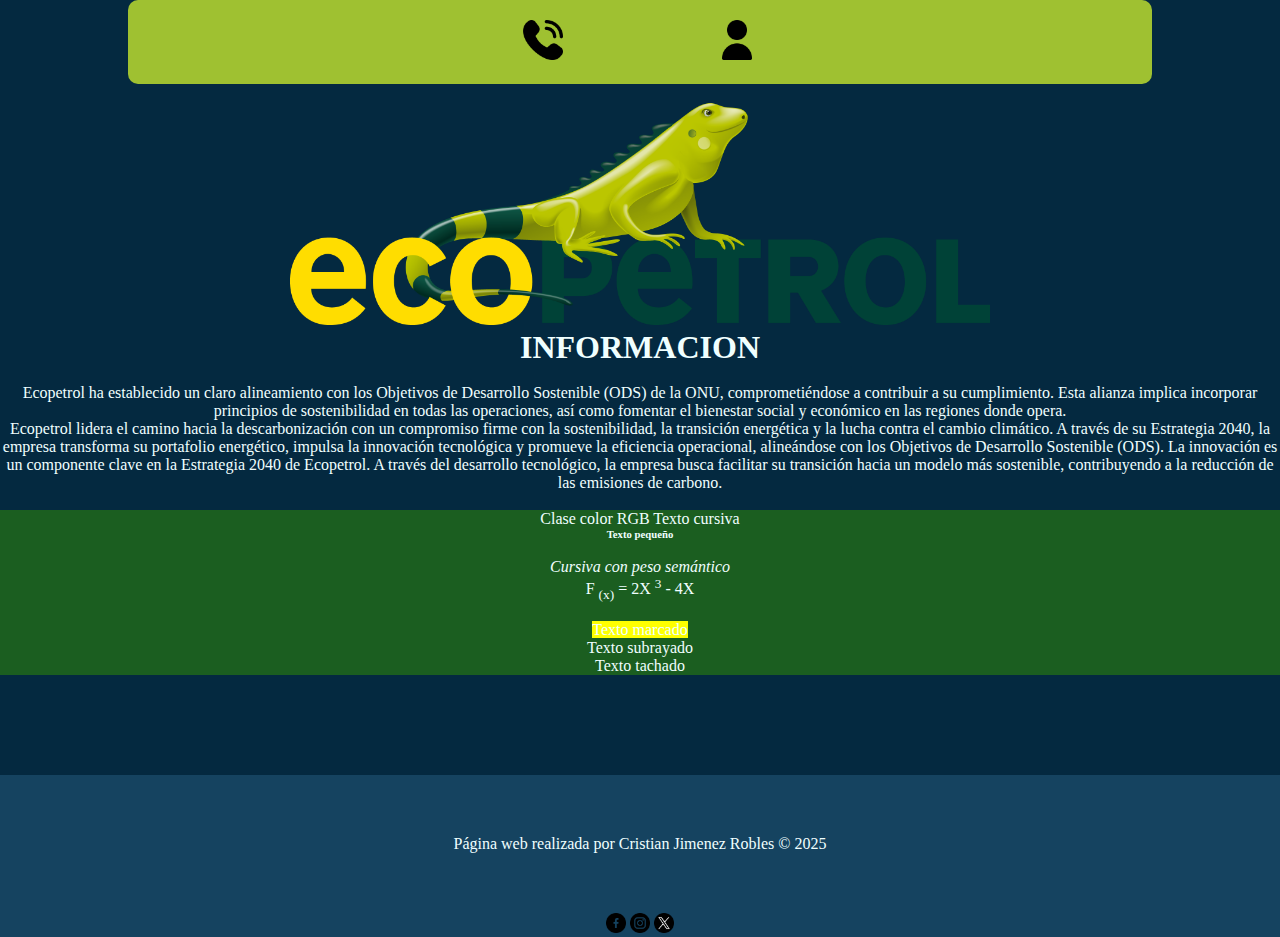
==== index.html @ ff17563a "Primer push" ====
<!DOCTYPE html>
<html lang="en">
<head>
    <meta charset="UTF-8">
    <meta name="viewport" content="width=device-width, initial-scale=1.0">
    <title>Parcial</title>

    <link rel="stylesheet" href="CSS/style.css">
</head>
<body>

    <nav>
        <ul>
            <li><a href="paginas/contactos.html">
                <img src="img/llamada-telefonica.png" alt="no_carga_mensaje" title="Ir a contactos" width="40px">
            </a></li>

            <li><a href="paginas/servicios.html">
                <img src="img/usuario.png" alt="no_carga_mensaje" title="Ir a servicios" width="40px">
            </a></li>
        </ul>
        
    </nav><br>

    <img width="700px"  alt=" aca va la imagen" src="img/Logo_Ecopetrol.png"><br>

    <h1>INFORMACION</h1><br>

    <p>Ecopetrol ha establecido un claro alineamiento con los Objetivos de Desarrollo Sostenible (ODS) de la ONU, comprometiéndose 
        a contribuir a su cumplimiento. Esta alianza implica incorporar principios de sostenibilidad en todas las operaciones, 
        así como fomentar el bienestar social y económico en las regiones donde opera.
    </p>

    <p>
        Ecopetrol lidera el camino hacia la descarbonización con un compromiso firme con la sostenibilidad, la transición energética y 
        la lucha contra el cambio climático. A través de su Estrategia 2040, la empresa transforma su portafolio energético, impulsa 
        la innovación tecnológica y promueve la eficiencia operacional, alineándose con los Objetivos de Desarrollo Sostenible (ODS).
        La innovación es un componente clave en la Estrategia 2040 de Ecopetrol. A través del desarrollo tecnológico, la empresa busca facilitar 
        su transición hacia un modelo más sostenible, contribuyendo a la reducción de las emisiones de carbono.
    </p><br>

    <div class = "Formula">
        <h>Clase color RGB Texto cursiva</h4><br>
        <h6>Texto pequeño</h6><br>
        <em> Cursiva con peso semántico</em><br>
        <p> F <sub>(x)</sub> = 2X <sup>3</sup> - 4X </p><br>

        <mark>Texto marcado</mark>
        <br>
        <ins>Texto subrayado</ins>
        <br>
        <del>Texto tachado</del><br>
    </div>

    <div class="Piedepagina">
        <p>Página web realizada por Cristian Jimenez Robles © 2025</p>

        <a href="https://www.facebook.com/EcopetrolOficial">
            <img src="img/facebook.png" alt="no_carga_mensaje" title="Facebook" width="20px">
        </a>

        <a href="https://www.instagram.com/ecopetroloficial/">
            <img src="img/instagram.png" alt="no_carga_mensaje" title="Instagram" width="20px">
        </a>

        <a href="https://x.com/ECOPETROL_SA">
            <img src="img/gorjeo.png" alt="no_carga_mensaje" title="X" width="20px">
        </a>

        
    </div>

    





</body>
</html>
---- CSS/style.css ----
/*Comentario*/

body{
    background-color: #042940;
}

*{
    padding: 0;
    margin: 0;
    font-family: 'Times New Roman', Times, serif;
    color: azure;
    text-decoration: none;
    text-align: center;
}

nav ul{
    width: 80%;
    margin: auto;
    border-radius: 10px;
    list-style-type: none;
    background-color:#9FC131;
}

nav li{
    display: inline-flex;
}
 
nav a{
    padding: 20px;
    width: 150px;
}

nav ul a:hover{
    background-color: green;
}

.Formula{
    background-color: #1b5e20;
}


.Piedepagina{
    background-color: #154360;
    margin-top: 100px;
}
.Piedepagina p{
    padding: 60px;
}
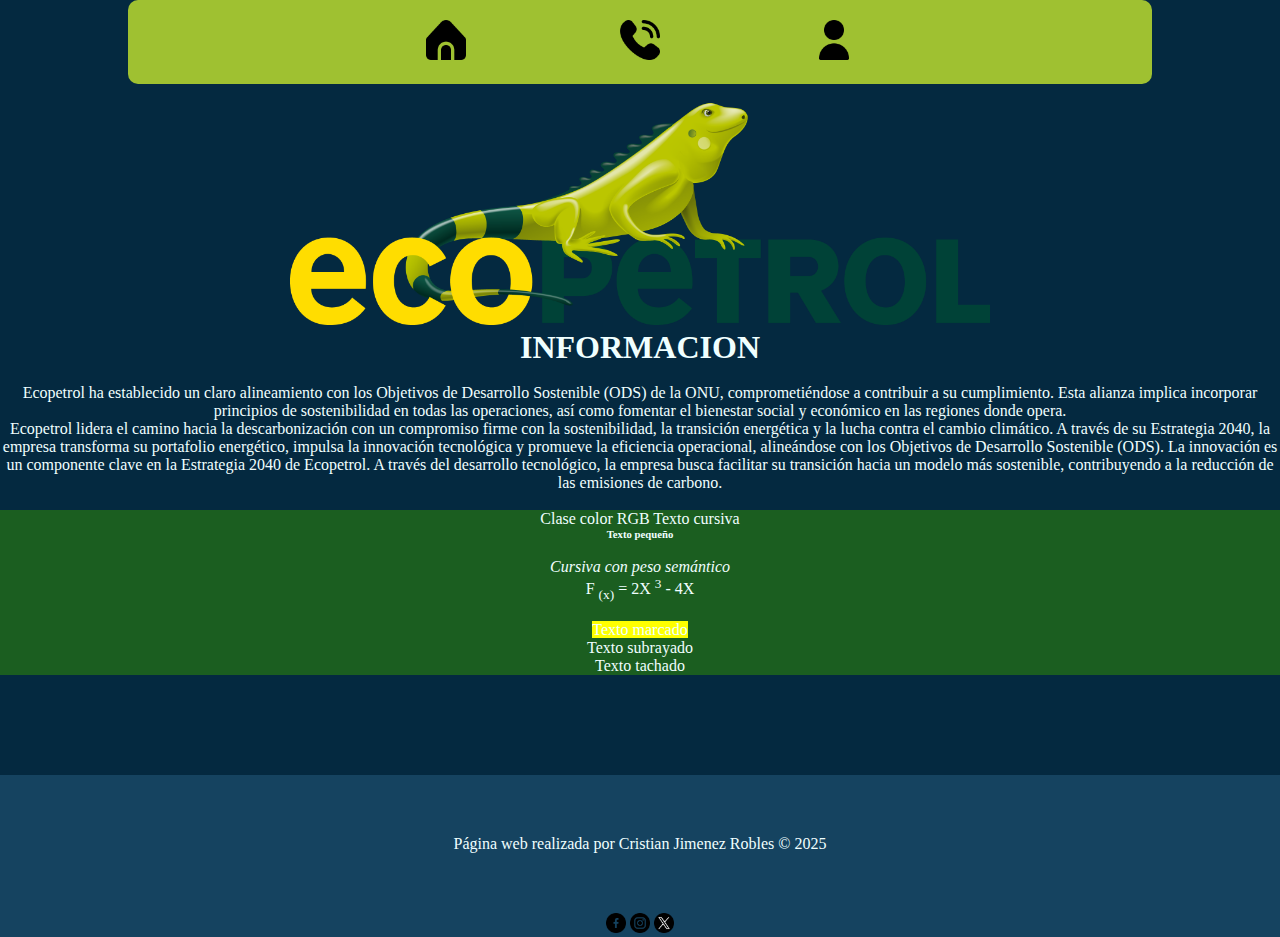
==== commit f2f0bc70: "Primer push" ====
--- a/index.html
+++ b/index.html
@@ -11,6 +11,10 @@
 
     <nav>
         <ul>
+            <li><a href="index.html">
+                <img src="img/hogar.png" alt="no_carga_mensaje" title="Index" width="40px">
+            </a></li>
+
             <li><a href="paginas/contactos.html">
                 <img src="img/llamada-telefonica.png" alt="no_carga_mensaje" title="Ir a contactos" width="40px">
             </a></li>
